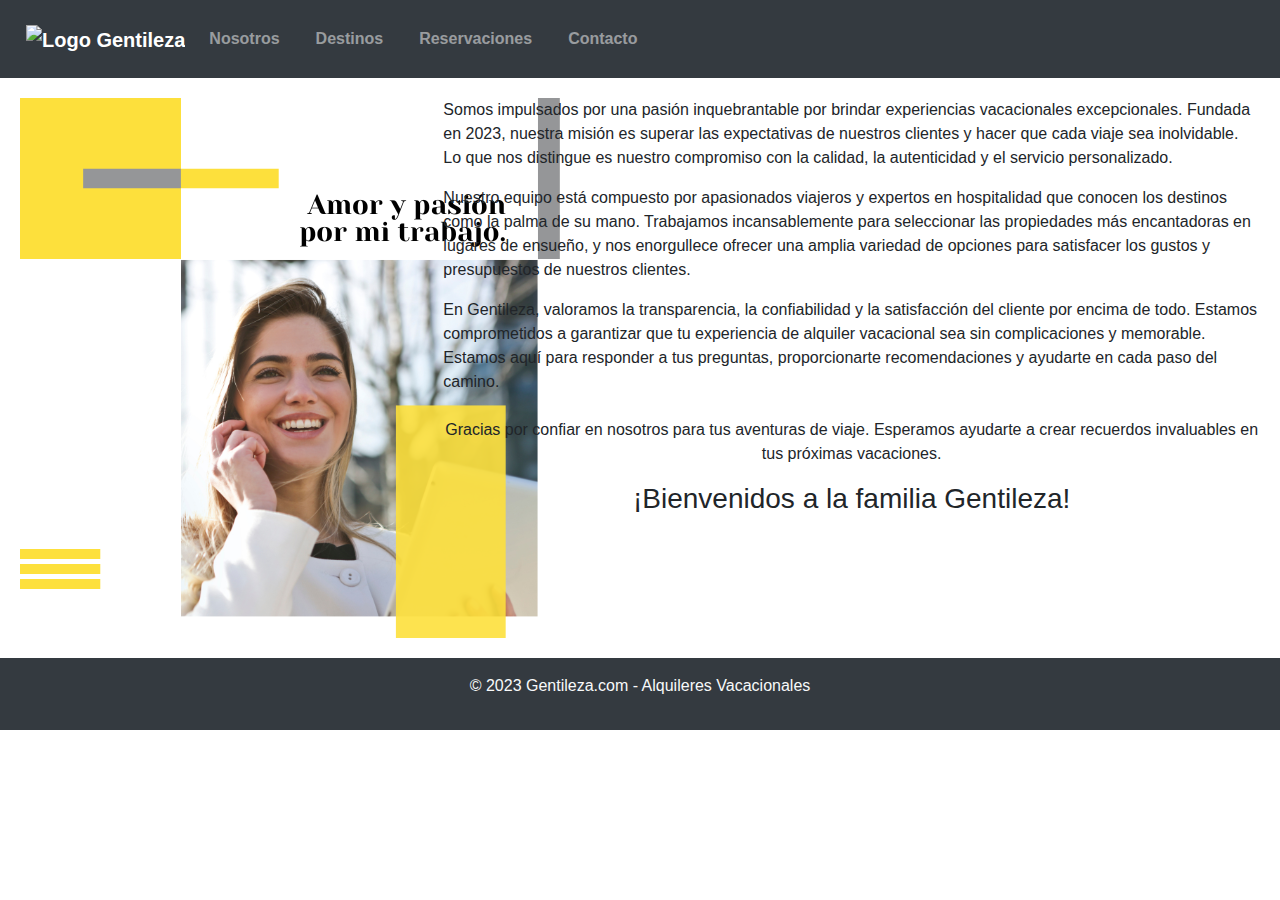
==== nosotros.html @ 36a86708 "imagenes corregidas y cambio de textos" ====
<!DOCTYPE html>
<html lang="es">
    <head>
        <meta charset="UTF-8">
        <meta name="viewport" content="width=device-width, initial-scale=1.0">
        <link rel="stylesheet" href="https://maxcdn.bootstrapcdn.com/bootstrap/4.5.2/css/bootstrap.min.css">
        <link rel="stylesheet" href="estilos.css">
        <title>Gentileza - Administración de Alquileres Vacacionales</title>
    </head>
<body>
    <header>
        <nav class="navbar navbar-expand-lg navbar-dark bg-dark">
            <a class="navbar-brand" href="index.html">
                <img src="images/logo.png" alt="Logo Gentileza">
            </a>
            <button class="navbar-toggler" type="button" data-toggle="collapse" data-target="#navbarNav">
                <span class="navbar-toggler-icon"></span>
            </button>
            <div class="collapse navbar-collapse" id="navbarNav">
                <ul class="navbar-nav ml-auto">
                    <li class="nav-item">
                        <a class="nav-link" href="nosotros.html">Nosotros</a>
                    </li>
                    <li class="nav-item">
                        <a class="nav-link" href="destinos.html">Destinos</a>
                    </li>
                    <li class="nav-item">
                        <a class="nav-link" href="reservaciones.html">Reservaciones</a>
                    </li>
                    <li class="nav-item">
                        <a class="nav-link" href="contacto.html">Contacto</a>
                    </li>
                </ul>
            </div>
        </nav>
    </header>
        <main>
            <div class="row">
                <div class="col-md-4">
                    <img src="images/pasion.png" alt="Pasión por viajar">
                </div>
                <div class="col-md-8">
                    <p>Somos impulsados por una pasión inquebrantable por brindar experiencias vacacionales excepcionales. Fundada en 2023, nuestra misión es superar las expectativas de nuestros clientes y hacer que cada viaje sea inolvidable. Lo que nos distingue es nuestro compromiso con la calidad, la autenticidad y el servicio personalizado.</p>
                    <p>Nuestro equipo está compuesto por apasionados viajeros y expertos en hospitalidad que conocen los destinos como la palma de su mano. Trabajamos incansablemente para seleccionar las propiedades más encantadoras en lugares de ensueño, y nos enorgullece ofrecer una amplia variedad de opciones para satisfacer los gustos y presupuestos de nuestros clientes.</p>
                    <p>En Gentileza, valoramos la transparencia, la confiabilidad y la satisfacción del cliente por encima de todo. Estamos comprometidos a garantizar que tu experiencia de alquiler vacacional sea sin complicaciones y memorable. Estamos aquí para responder a tus preguntas, proporcionarte recomendaciones y ayudarte en cada paso del camino.</p>
                    <p class="text-center mt-4">Gracias por confiar en nosotros para tus aventuras de viaje. Esperamos ayudarte a crear recuerdos invaluables en tus próximas vacaciones.</p>
            <h3 class="text-center mb-4">¡Bienvenidos a la familia Gentileza!</h3>
        </main>

        <footer class="bg-dark text-light text-center py-3">
            <p>&copy; 2023 Gentileza.com - Alquileres Vacacionales</p>
        </footer>
        <script src="https://code.jquery.com/jquery-3.5.1.slim.min.js"></script>
        <script src="https://cdn.jsdelivr.net/npm/@popperjs/core@2.11.6/dist/umd/popper.min.js"></script>
        <script src="https://maxcdn.bootstrapcdn.com/bootstrap/4.5.2/js/bootstrap.min.js"></script>
    </body>
    </html>
---- estilos.css ----
body {
    font-family: Arial, sans-serif;
    margin: 0;
    padding: 0;
}

header {
    background-color: #343a40;
    color: #fff;
    padding: 10px;
    display: flex;
    justify-content: space-between;
    align-items: center;
}
nav ul {
    list-style-type: none;
    margin: 0;
    padding: 0;
}

nav li {
    display: inline;
    margin-right: 20px;
}

nav a {
    text-decoration: none;
    color: #fff;
    font-weight: bold;
}

main {
    padding: 20px;
}

/* Estilos para la sección Gallery (Carrusel) */
.gallery {
    background-color: #f0f0f0;
    padding: 20px;
}
.invite-box {
    background-color: #f0f0f0;
    padding: 20px;
}

.invite-box {
    background-color: #fff;
    border: 1px solid #ddd;
    padding: 20px;
    text-align: center;
    box-shadow: 0 0 5px rgba(0, 0, 0, 0.1);
}

.destinations {
    display: flex;
    justify-content: space-between;
    flex-wrap: wrap;
    margin-top: 20px;
}

.destination {
    width: calc(20% - 10px);
    margin-bottom: 20px;
    background-color: #fff;
    border: 1px solid #ddd;
    padding: 20px;
    text-align: center;
    box-shadow: 0 0 5px rgba(0, 0, 0, 0.1);
}

.destination img {
    max-width: 100%;
    height: auto;
    margin-bottom: 10px; 
}

.destination h3 {
    font-size: 1.2rem;
    margin-top: 0;
}

.destination p {
    font-size: 1.2rem;
}

.invite-owners {
    background-color: #f0f0f0;
    padding: 20px;
}

.invite-box {
    background-color: #fff;
    border: 1px solid #ddd;
    padding: 20px;
    text-align: center;
    box-shadow: 0 0 5px rgba(0, 0, 0, 0.1);
}

footer {
    background-color: #333;
    color: #fff;
    text-align: center;
    padding: 10px;
}
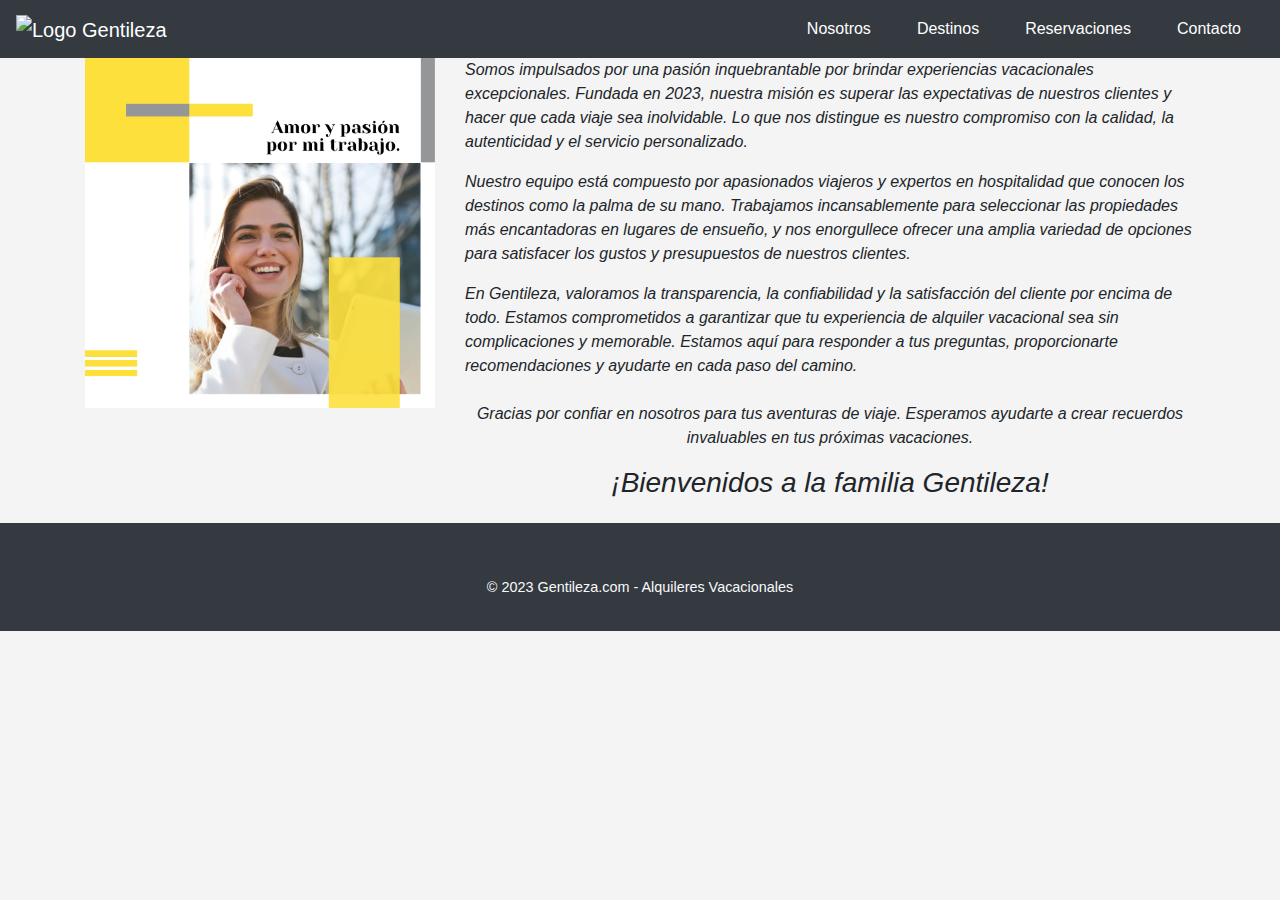
==== commit ce4482e3: "Destinos agregados" ====
--- a/nosotros.html
+++ b/nosotros.html
@@ -1,17 +1,42 @@
 <!DOCTYPE html>
 <html lang="es">
-    <head>
-        <meta charset="UTF-8">
-        <meta name="viewport" content="width=device-width, initial-scale=1.0">
-        <link rel="stylesheet" href="https://maxcdn.bootstrapcdn.com/bootstrap/4.5.2/css/bootstrap.min.css">
-        <link rel="stylesheet" href="estilos.css">
-        <title>Gentileza - Administración de Alquileres Vacacionales</title>
-    </head>
+<head>
+    <meta charset="UTF-8">
+    <meta name="viewport" content="width=device-width, initial-scale=1.0">
+    <meta name="description" content="Gentileza - Administración de Alquileres Vacacionales. Encuentra las mejores propiedades para tus vacaciones.">
+    <meta name="keywords" content="alquileres vacacionales, propiedades de vacaciones, destinos turísticos, Gentileza">
+    <link rel="stylesheet" href="https://maxcdn.bootstrapcdn.com/bootstrap/4.5.2/css/bootstrap.min.css">
+    <link rel="stylesheet" href="estilos.css">
+    <link rel="icon" type="image/png" sizes="16x16" href="./images/favicon-16x16.png">
+    <link rel="icon" type="image/png" sizes="32x32" href="./images/favicon-32x32.png">
+    <link rel="icon" type="image/png" sizes="57x57" href="./images/apple-icon-57x57.png">
+    <link rel="icon" type="image/png" sizes="180x180" href="./images/apple-icon-180x180.png">
+    <link rel="icon" type="image/png" sizes="192x192" href="./images/android-icon-192x192.png">
+    <link rel="icon" type="image/ico" href="./images/favicon.ico">
+    <script src="https://kit.fontawesome.com/1b5303a6f0.js" crossorigin="anonymous"></script>
+    <title>Gentileza - Administración de Alquileres Vacacionales</title>
+    <style>
+        /* Estilos personalizados para el menú */
+        .navbar-dark .navbar-nav .nav-link {
+            color: white; /* Texto blanco en el menú */
+            transition: color 0.3s; /* Transición de color en 0.3 segundos */
+        }
+        .navbar-dark .navbar-nav .nav-link:hover {
+            color: gray; /* Texto gris al pasar el cursor */
+        }
+        .img-lg {
+            max-width: 100%; /* Hacer la imagen flexible en pantallas grandes */
+        }
+        .special-text {
+            font-style: italic; /* Aplicar formato especial al texto */
+        }
+    </style>
+</head>
 <body>
     <header>
         <nav class="navbar navbar-expand-lg navbar-dark bg-dark">
             <a class="navbar-brand" href="index.html">
-                <img src="images/logo.png" alt="Logo Gentileza">
+                <img src="images/logo.png" alt="Logo Gentileza" class="logo desktop-logo"> 
             </a>
             <button class="navbar-toggler" type="button" data-toggle="collapse" data-target="#navbarNav">
                 <span class="navbar-toggler-icon"></span>
@@ -34,21 +59,36 @@
             </div>
         </nav>
     </header>
-        <main>
-            <div class="row">
-                <div class="col-md-4">
-                    <img src="images/pasion.png" alt="Pasión por viajar">
-                </div>
-                <div class="col-md-8">
-                    <p>Somos impulsados por una pasión inquebrantable por brindar experiencias vacacionales excepcionales. Fundada en 2023, nuestra misión es superar las expectativas de nuestros clientes y hacer que cada viaje sea inolvidable. Lo que nos distingue es nuestro compromiso con la calidad, la autenticidad y el servicio personalizado.</p>
-                    <p>Nuestro equipo está compuesto por apasionados viajeros y expertos en hospitalidad que conocen los destinos como la palma de su mano. Trabajamos incansablemente para seleccionar las propiedades más encantadoras en lugares de ensueño, y nos enorgullece ofrecer una amplia variedad de opciones para satisfacer los gustos y presupuestos de nuestros clientes.</p>
-                    <p>En Gentileza, valoramos la transparencia, la confiabilidad y la satisfacción del cliente por encima de todo. Estamos comprometidos a garantizar que tu experiencia de alquiler vacacional sea sin complicaciones y memorable. Estamos aquí para responder a tus preguntas, proporcionarte recomendaciones y ayudarte en cada paso del camino.</p>
-                    <p class="text-center mt-4">Gracias por confiar en nosotros para tus aventuras de viaje. Esperamos ayudarte a crear recuerdos invaluables en tus próximas vacaciones.</p>
-            <h3 class="text-center mb-4">¡Bienvenidos a la familia Gentileza!</h3>
-        </main>
-
+    <main class="container">
+        <div class="row">
+            <div class="col-md-4">
+                <img src="images/pasion.png" alt="Pasión por viajar" class="img-fluid img-lg">
+            </div>
+            <div class="col-md-8">
+                <p class="special-text">Somos impulsados por una pasión inquebrantable por brindar experiencias vacacionales excepcionales. Fundada en 2023, nuestra misión es superar las expectativas de nuestros clientes y hacer que cada viaje sea inolvidable. Lo que nos distingue es nuestro compromiso con la calidad, la autenticidad y el servicio personalizado.</p>
+                <p class="special-text">Nuestro equipo está compuesto por apasionados viajeros y expertos en hospitalidad que conocen los destinos como la palma de su mano. Trabajamos incansablemente para seleccionar las propiedades más encantadoras en lugares de ensueño, y nos enorgullece ofrecer una amplia variedad de opciones para satisfacer los gustos y presupuestos de nuestros clientes.</p>
+                <p class="special-text">En Gentileza, valoramos la transparencia, la confiabilidad y la satisfacción del cliente por encima de todo. Estamos comprometidos a garantizar que tu experiencia de alquiler vacacional sea sin complicaciones y memorable. Estamos aquí para responder a tus preguntas, proporcionarte recomendaciones y ayudarte en cada paso del camino.</p>
+                <p class="text-center mt-4 special-text">Gracias por confiar en nosotros para tus aventuras de viaje. Esperamos ayudarte a crear recuerdos invaluables en tus próximas vacaciones.</p>
+                <h3 class="text-center mb-4 special-text">¡Bienvenidos a la familia Gentileza!</h3>
+            </div>
+        </div>
+    </main>
         <footer class="bg-dark text-light text-center py-3">
-            <p>&copy; 2023 Gentileza.com - Alquileres Vacacionales</p>
+            <!-- Botones grandes en versiones de escritorio -->
+            <div class="d-none d-lg-block">
+                <a href="404.html" class="social-icon"><i class="fab fa-facebook fa-2xl mr-2"></i></a>
+                <a href="404.html" class="social-icon"><i class="fab fa-twitter fa-2xl mr-2"></i></a>
+                <a href="404.html" class="social-icon"><i class="fab fa-youtube fa-2xl mr-2"></i></a>
+                <a href="404.html" class="social-icon"><i class="fab fa-instagram fa-2xl mr-2"></i></a>
+            </div>
+            <!-- Botones más pequeños en versiones móviles -->
+            <div class="d-block d-lg-none">
+                <a href="404.html" class="social-icon"><i class="fab fa-facebook fa-lg mr-2"></i></a>
+                <a href="404.html" class="social-icon"><i class="fab fa-twitter fa-lg mr-2"></i></a>
+                <a href="404.html" class="social-icon"><i class="fab fa-youtube fa-lg mr-2"></i></a>
+                <a href="404.html" class="social-icon"><i class="fab fa-instagram fa-lg mr-2"></i></a>
+            </div>
+            <p class="mt-3">&copy; 2023 Gentileza.com - Alquileres Vacacionales</p>
         </footer>
         <script src="https://code.jquery.com/jquery-3.5.1.slim.min.js"></script>
         <script src="https://cdn.jsdelivr.net/npm/@popperjs/core@2.11.6/dist/umd/popper.min.js"></script>
--- a/estilos.css
+++ b/estilos.css
@@ -1,104 +1,90 @@
 body {
-    font-family: Arial, sans-serif;
+    font-family: "Arial", sans-serif;
+    background-color: #f4f4f4;
     margin: 0;
     padding: 0;
+  }
+  
+  header {
+    background-color: #333;
+    color: white;
+  }
+  
+  .navbar-brand img {
+    max-height: 80px;
+  }
+  
+  .navbar-toggler-icon {
+    background-color: white;
+  }
+  
+  .navbar-nav li {
+    margin: 0 15px;
+  }
+  .navbar-nav li a {
+    color: white;
+  }
+  .navbar-nav li a:hover {
+    color: #666;
+  }
+  
+  .intro {
+    background-color: white;
+    padding: 30px;
+    border: 1px solid #e1e1e1;
+    border-radius: 5px;
+  }
+  .intro h1 {
+    font-family: "Helvetica Neue", sans-serif;
+    color: #333;
+    font-size: 2.5rem;
+  }
+  .intro p {
+    color: #666;
+    font-size: 1.2rem;
+  }
+  
+  footer {
+    font-size: 0.9rem;
+  }
+  
+  img {
+    max-width: 100%;
+  }
+/* Añadimos reglas CSS para el logo y las imágenes en dispositivos móviles */
+.mobile-logo {
+  max-width: 100%; /* Hace que el logo sea responsivo en dispositivos móviles */
 }
 
-header {
-    background-color: #343a40;
-    color: #fff;
-    padding: 10px;
-    display: flex;
-    justify-content: space-between;
-    align-items: center;
-}
-nav ul {
-    list-style-type: none;
-    margin: 0;
-    padding: 0;
+.desktop-logo {
+  max-width: 350px; /* Ajusta el tamaño del logo para dispositivos de escritorio */
 }
 
-nav li {
-    display: inline;
-    margin-right: 20px;
+/* Añadimos reglas CSS para los íconos de redes sociales en dispositivos de escritorio */
+.social-icon {
+  color: white; /* Color blanco predeterminado */
+  text-decoration: none; /* Quitar subrayado enlaces */
+  transition: color 0.3s; /* Transición de color en 0.3 segundos */
+  margin-right: 20px; /* Separación entre íconos */
 }
 
-nav a {
-    text-decoration: none;
-    color: #fff;
-    font-weight: bold;
+.social-icon:hover {
+  color: gray; /* Cambia a gris al pasar el puntero sobre el ícono */
 }
-
-main {
-    padding: 20px;
-}
-
-/* Estilos para la sección Gallery (Carrusel) */
-.gallery {
-    background-color: #f0f0f0;
-    padding: 20px;
-}
-.invite-box {
-    background-color: #f0f0f0;
-    padding: 20px;
-}
-
-.invite-box {
-    background-color: #fff;
-    border: 1px solid #ddd;
-    padding: 20px;
-    text-align: center;
-    box-shadow: 0 0 5px rgba(0, 0, 0, 0.1);
-}
-
-.destinations {
-    display: flex;
-    justify-content: space-between;
-    flex-wrap: wrap;
-    margin-top: 20px;
-}
-
 .destination {
-    width: calc(20% - 10px);
-    margin-bottom: 20px;
-    background-color: #fff;
-    border: 1px solid #ddd;
-    padding: 20px;
-    text-align: center;
-    box-shadow: 0 0 5px rgba(0, 0, 0, 0.1);
+  background-color: #f4f4f4; /* Fondo gris claro */
+  border: 1px solid #ddd; /* Borde del polaroid */
+  padding: 20px; /* Espacio interno */
+  margin: 10px; /* Margen entre polaroids */
+  border-radius: 10px; /* Esquinas redondeadas */
 }
 
 .destination img {
-    max-width: 100%;
-    height: auto;
-    margin-bottom: 10px; 
+  max-width: 100%;
+  border-radius: 5px; /* Esquinas redondeadas para la imagen */
 }
-
 .destination h3 {
-    font-size: 1.2rem;
-    margin-top: 0;
+  text-align: center; /* Centra horizontalmente el texto */
+  margin-top: auto; /* Centra verticalmente el texto */
+  margin-bottom: auto; /* Centra verticalmente el texto */
 }
-
-.destination p {
-    font-size: 1.2rem;
-}
-
-.invite-owners {
-    background-color: #f0f0f0;
-    padding: 20px;
-}
-
-.invite-box {
-    background-color: #fff;
-    border: 1px solid #ddd;
-    padding: 20px;
-    text-align: center;
-    box-shadow: 0 0 5px rgba(0, 0, 0, 0.1);
-}
-
-footer {
-    background-color: #333;
-    color: #fff;
-    text-align: center;
-    padding: 10px;
-}
